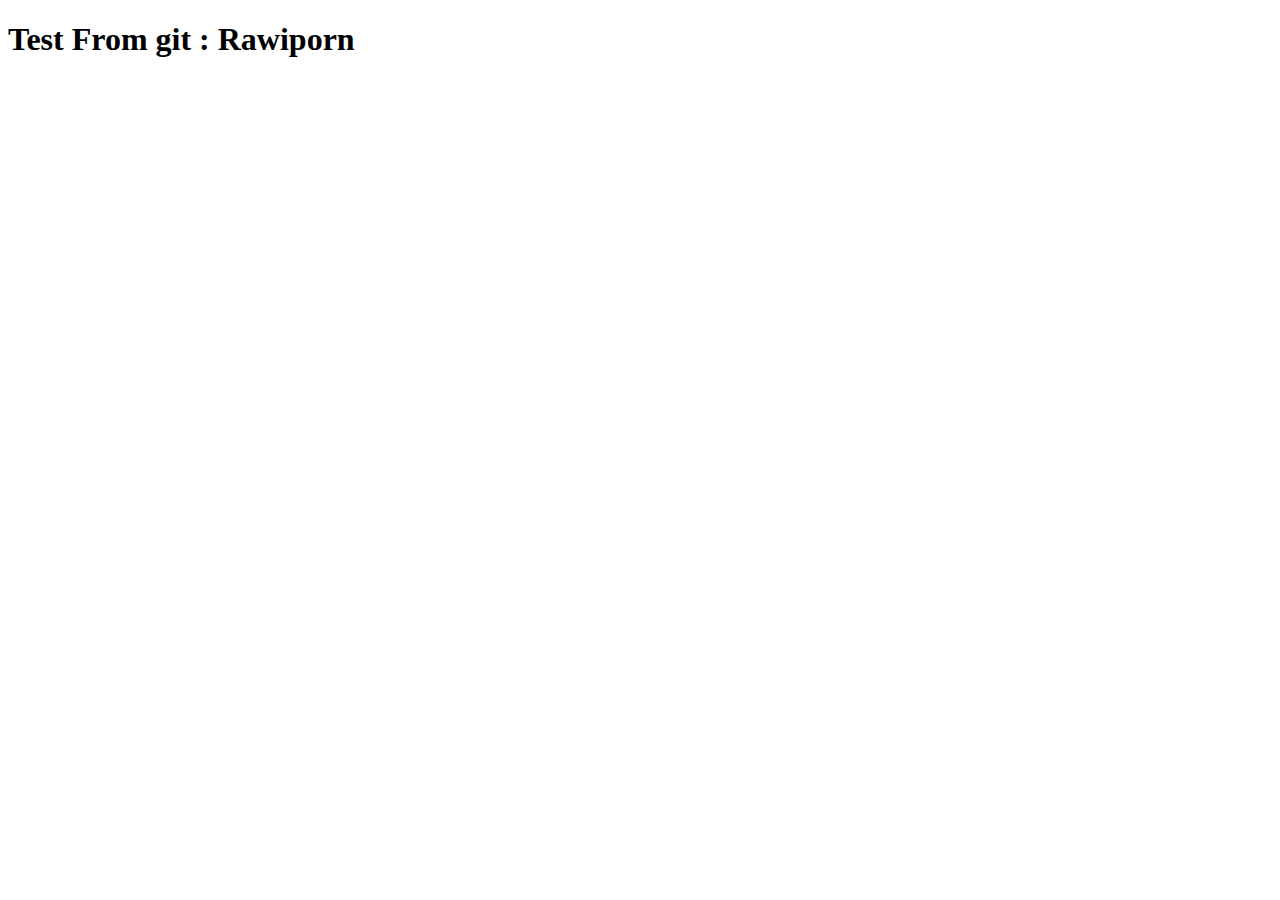
==== index.html @ 4ab3218c "index" ====
<!DOCTYPE html>
<html lang="th">
<head>
    <meta charset="UTF-8">
    <meta http-equiv="X-UA-Compatible" content="IE=edge">
    <meta name="viewport" content="width=device-width, initial-scale=1.0">
    <title>Document</title>
</head>
<body>
    <h1>Test From git : Rawiporn</h1>
</body>
</html>
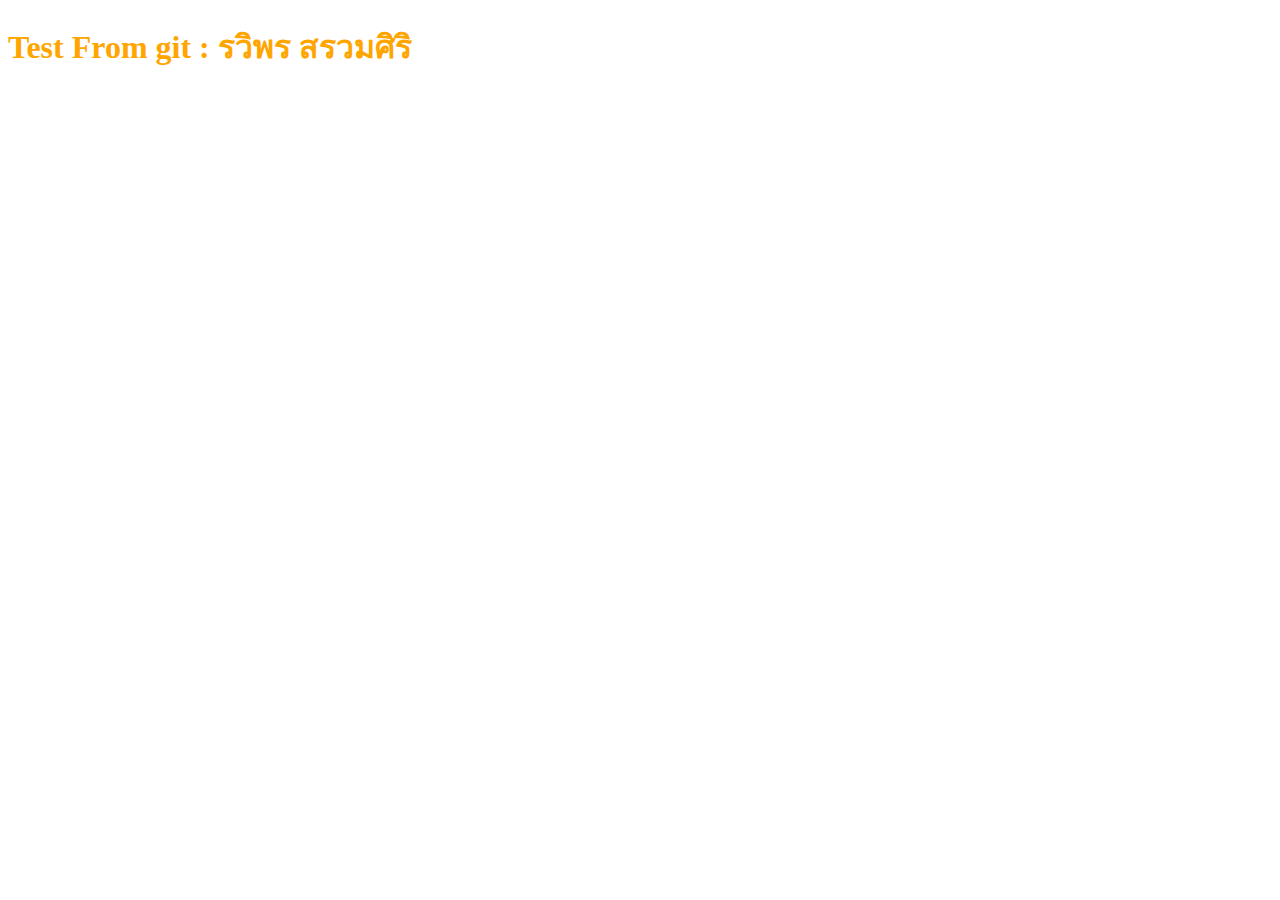
==== commit 3caa1b8a: "index" ====
--- a/index.html
+++ b/index.html
@@ -7,6 +7,6 @@
     <title>Document</title>
 </head>
 <body>
-    <h1>Test From git : Rawiporn</h1>
+    <h1 style="color: orange;">Test From git : รวิพร สรวมศิริ </h1>
 </body>
 </html>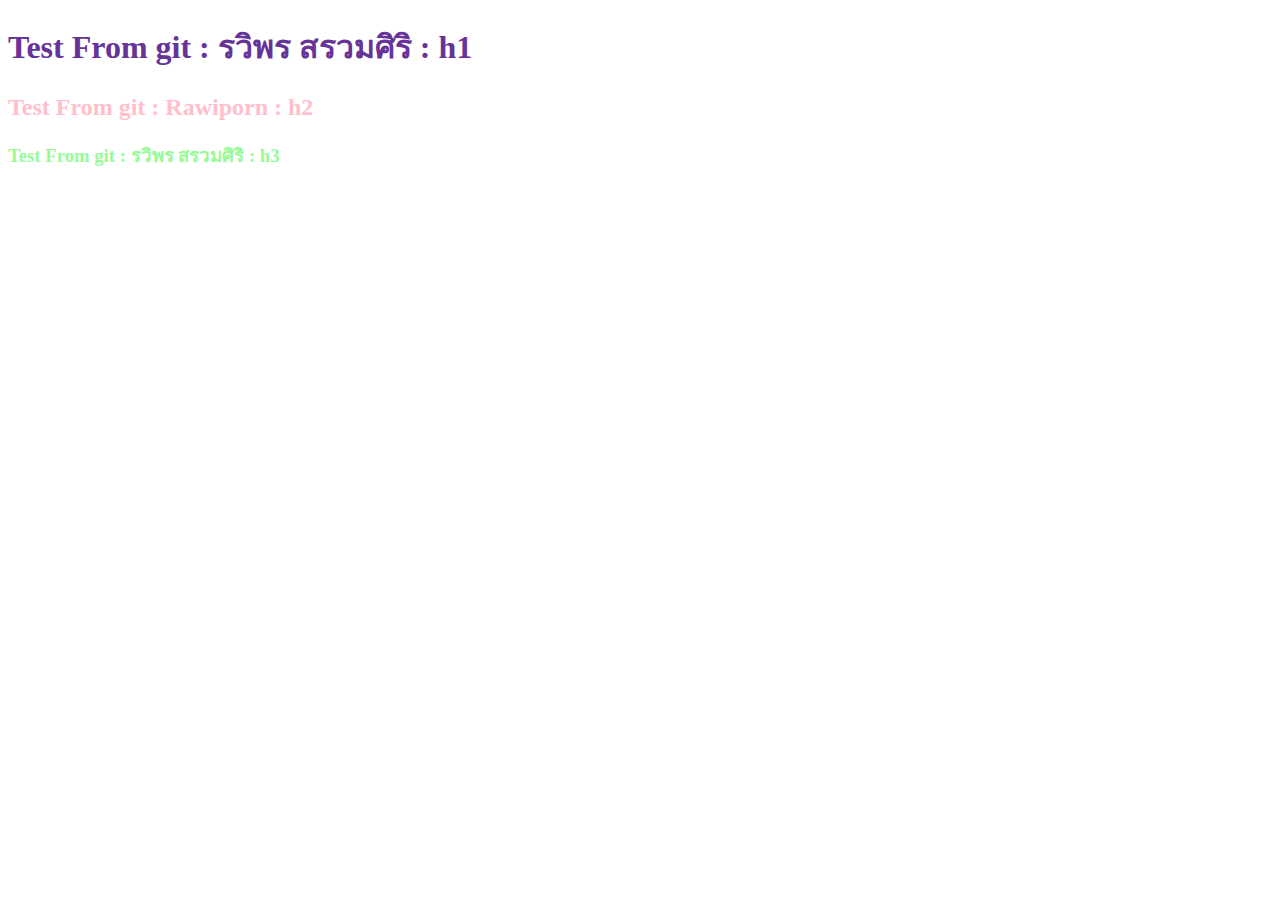
==== commit 26428543: "test" ====
--- a/index.html
+++ b/index.html
@@ -4,9 +4,24 @@
     <meta charset="UTF-8">
     <meta http-equiv="X-UA-Compatible" content="IE=edge">
     <meta name="viewport" content="width=device-width, initial-scale=1.0">
+   
+    <style>
+        h1 {
+            color: rebeccapurple;
+        }
+        h2 {
+            color:pink;
+        }
+        h3 {
+            color:palegreen;
+        }
+        </style>
+    
     <title>Document</title>
 </head>
 <body>
-    <h1 style="color: orange;">Test From git : รวิพร สรวมศิริ </h1>
+    <h1>Test From git : รวิพร สรวมศิริ : h1</h1>
+    <h2>Test From git : Rawiporn : h2</h2>
+    <h3>Test From git : รวิพร สรวมศิริ : h3</h3>
 </body>
 </html>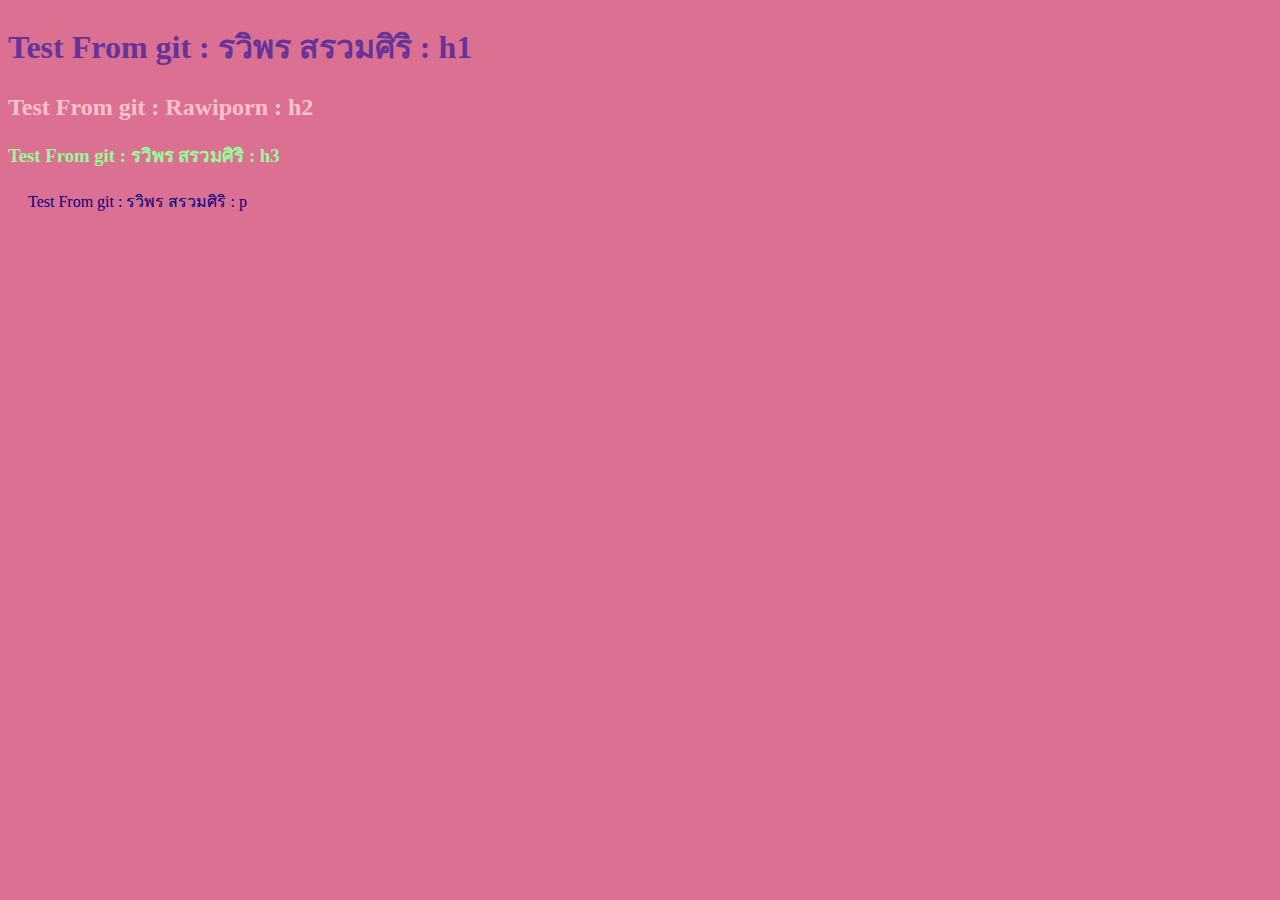
==== commit c9253c41: "k" ====
--- a/index.html
+++ b/index.html
@@ -4,7 +4,9 @@
     <meta charset="UTF-8">
     <meta http-equiv="X-UA-Compatible" content="IE=edge">
     <meta name="viewport" content="width=device-width, initial-scale=1.0">
-   
+    
+    <link rel="stylesheet" href="css/test.css">
+    
     <style>
         h1 {
             color: rebeccapurple;
@@ -23,5 +25,6 @@
     <h1>Test From git : รวิพร สรวมศิริ : h1</h1>
     <h2>Test From git : Rawiporn : h2</h2>
     <h3>Test From git : รวิพร สรวมศิริ : h3</h3>
+    <p>Test From git : รวิพร สรวมศิริ : p</p>
 </body>
 </html>--- a/css/test.css
+++ b/css/test.css
@@ -0,0 +1,8 @@
+body {
+    background-color: palevioletred;
+  }
+  
+  p {
+    color: navy;
+    margin-left: 20px;
+  }